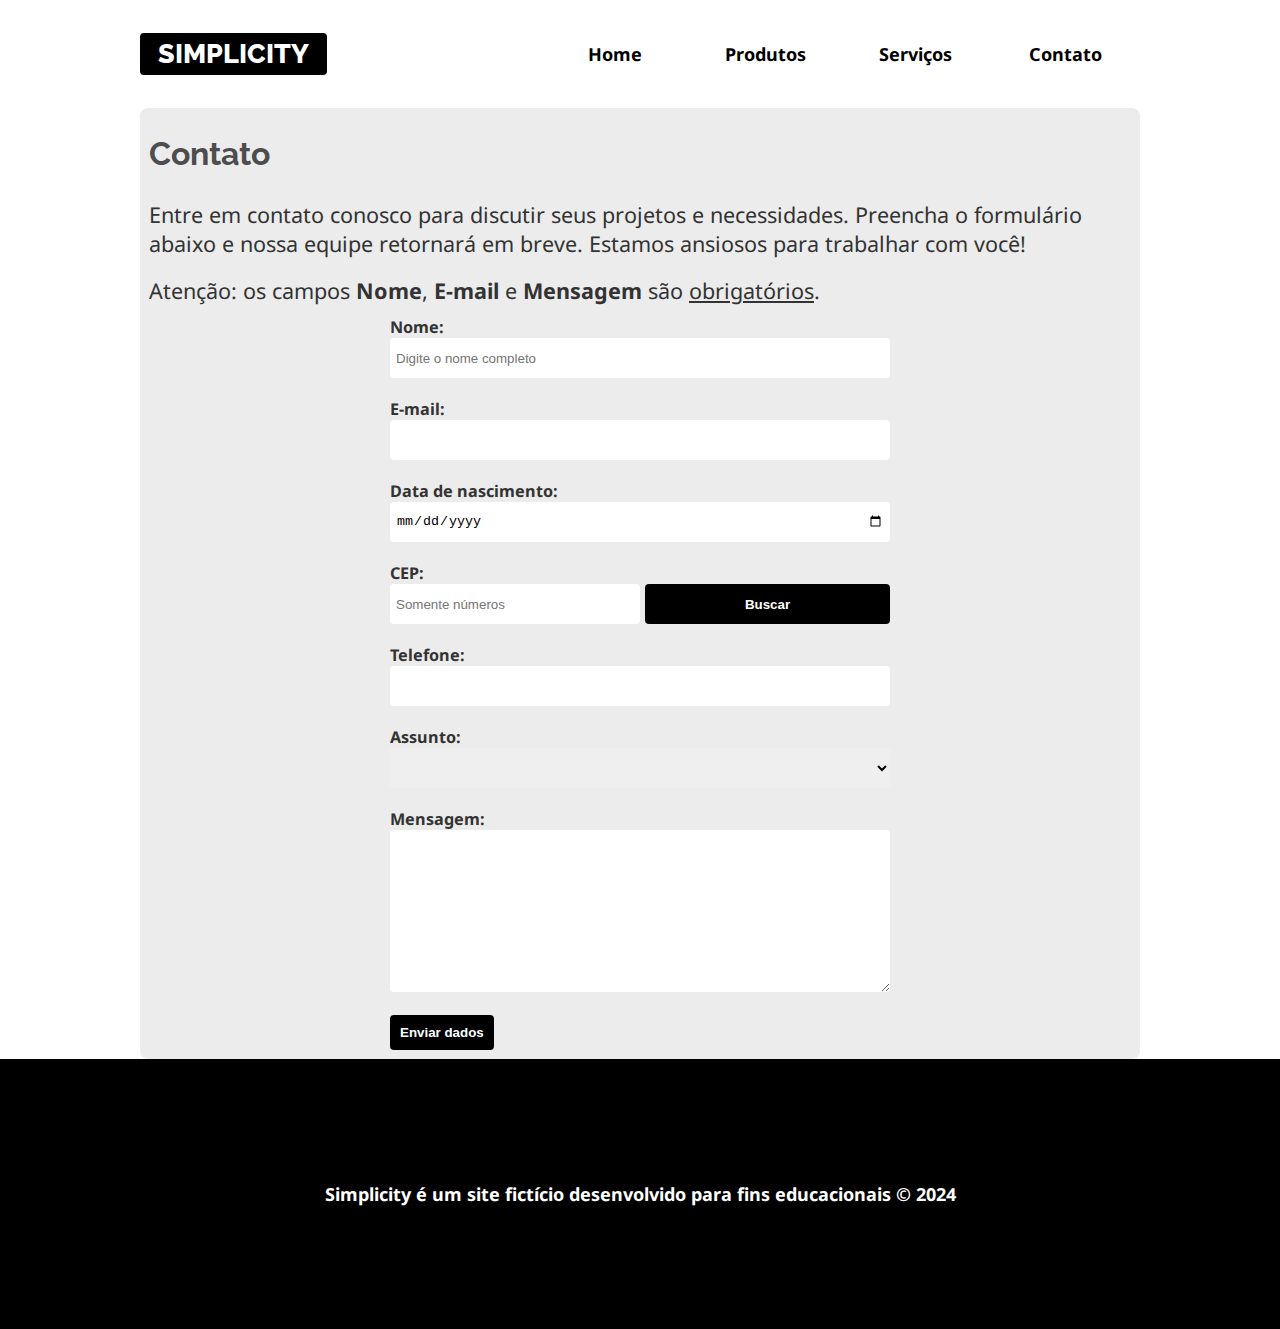
==== contato.html @ 0a5ce4bf "Criação da página contato (HTML e CSS)" ====
<!DOCTYPE html>
<html lang="pt-br">

<head>
    <meta charset="UTF-8">
    <meta name="viewport" content="width=device-width, initial-scale=1.0">
    <title>Produtos - Simplicity</title>
    <link rel="shortcut icon" href="imagens/favicon.png" type="image/png" sizes="64x64">


    <!-- Importação das fontes do Google (deve vir primeiro, antes do CSS) -->
    <link rel="preconnect" href="https://fonts.googleapis.com">
    <link rel="preconnect" href="https://fonts.gstatic.com" crossorigin>
    <link
        href="https://fonts.googleapis.com/css2?family=Noto+Sans:ital,wght@0,100..900;1,100..900&family=Raleway:ital,wght@0,100..900;1,100..900&display=swap"
        rel="stylesheet">

    <link rel="stylesheet" href="css/estilos.css">
</head>

<body>

    <header class="topo">
        <div class="limitador">
            <h1 class="titulo">
                <a href="index.html">Simplicity</a>
            </h1>
            <nav class="menu">
                <h2 class="titulo-menu"><a href="">Menu &equiv;</a></h2>
                <ul class="links-menu">
                    <li><a href="index.html">Home</a></li>
                    <li><a href="produtos.html">Produtos</a></li>
                    <li><a href="servicos.html">Serviços</a></li>
                    <li><a href="contato.html">Contato</a></li>
                </ul>
            </nav>
        </div>
    </header>

    <main class="conteudo">

        <article class="conteudo-interno limitador">
            <h2>Contato</h2>
            <p>
                Entre em contato conosco para discutir seus projetos e necessidades. Preencha o formulário abaixo e
                nossa equipe retornará em breve. Estamos ansiosos para trabalhar com você!
            </p>


            <p>Atenção: os campos <b>Nome</b>, <b>E-mail</b> e <b>Mensagem</b> são <u>obrigatórios</u>.</p>


            <form autocomplete="off" action="" method="post">
                <div>
                    <label for="nome">Nome:</label>
                    <input required type="text" name="nome" id="nome" placeholder="Digite o nome completo">
                </div>

                <div>
                    <label for="email">E-mail:</label>
                    <input required type="email" name="email" id="email">
                </div>

                <div>
                    <label for="nascimento">Data de nascimento:</label>
                    <input type="date" name="nascimento" id="nascimento">
                </div>

                <!-- INÍCIO HTML PARA CEP/ENDEREÇO -->
                <div>
                    <label for="cep">CEP: <br><span id="status"></span></label>
                    <div id="area-do-cep">
                        <!-- Usamos inputmode numerica para que
                                    o teclado virtual mostre números e para que não seja mostrado botões adicionais no navegador desktop. -->
                        <input maxlength="9" inputmode="numeric" placeholder="Somente números" type="text" id="cep"
                            name="cep" required> <br>
                        <button id="buscar">Buscar</button>
                    </div>
                </div>
                <div class="campos-restantes">
                    <label for="endereco">Endereço:</label>
                    <input type="text" id="endereco" name="endereco" size="30">
                </div>
                <div class="campos-restantes">
                    <label for="bairro">Bairro:</label>
                    <input type="text" id="bairro" name="bairro">
                </div>
                <div class="campos-restantes">
                    <label for="cidade">Cidade:</label>
                    <input type="text" id="cidade" name="cidade">
                </div>
                <div class="campos-restantes">
                    <label for="estado">Estado:</label>
                    <input type="text" id="estado" name="estado">
                </div>
                <!-- /FIM HTML PARA CEP/ENDEREÇO -->


                <div>
                    <label for="telefone">Telefone:</label>
                    <input type="tel" name="telefone" id="telefone">
                </div>

                <div>
                    <label for="assunto">Assunto:</label>
                    <select name="assunto" id="assunto">
                        <!-- Sempre deixe um option vazio para que o usuário escolha por conta própria. -->
                        <option value=""></option>
                        <option>Dúvidas</option>
                        <option>Elogios</option>
                        <option>Reclamações</option>
                        <option>Outros</option>
                    </select>
                </div>

                <div>
                    <label for="mensagem">Mensagem:</label>

                    <!-- Sempre inicie e termine o textarea na mesma linha -->
                    <textarea required name="mensagem" id="mensagem" cols="30" rows="10"></textarea>
                </div>
                <button type="submit">Enviar dados</button>
            </form>


        </article>

    </main>

    <footer class="rodape">
        <p>Simplicity é um site fictício desenvolvido para fins educacionais &copy; <time>2024</time></p>
    </footer>

    <script src="js/menu.js"></script>
</body>

</html>
---- css/estilos.css ----
*, *::after, *::before { box-sizing: border-box; }

/* Declarado no root para que fique de forma global, para que seja aplicada em toda a página de acordo a necessidade. */
/* Declaração de variáveis para paleta de cores */
:root {
    --cor-titulo: #4d4d4d;
    --cor-texto: #333;
    --cor-escura: #000;
    --cor-clara: #fff;
    --cor-intermediaria: #ececec;
}

/* Reset em alguns elementos usados neste projeto */
body, h1, h2, p, figure, .links-menu {
    margin: 0;
    padding: 0;
    list-style: none; /*Removendo marcadores da lista ul */
}

/* Importante para uso da medida relativa REM */
html { font-size: 16px; }

/* Fontes que tem espaço deverão estar entre "" */
body {
    font-family: "Noto Sans", sans-serif;
    color: var(--cor-texto);
}

img { max-width: 100%;}

/* Links sem underline */
a { text-decoration: none;}

.titulo {
    font-family: Raleway, sans-serif;

    /* transformar a letra em maiusculo */
    text-transform: uppercase;

    /* Nível de negrito, algumas fontes dão essa opção no google fonts */
    font-weight: 800;
    font-size: 1.5rem;

    /* Formatando o link dentro do h1 */
    a {
        background-color: var(--cor-escura);
        color: var(--cor-clara);
        padding: 0.3rem 1rem;
        border-radius: 4px;
    }
}

.topo {
    /* Necessário para garantir que o topo sempre fique por cima de qualquer elemento */
    z-index: 10;
    
    position: sticky;
    top: 0;    
    background-color: var(--cor-clara);
    
    /* Classe .limitador específica para uso no cabeçalho/topo: além das configurações gerais (width e margin), AQUI ela também tem altura e ajustes do flex. */
    .limitador{
        height: 12vh;     
        display: flex;
        justify-content: space-between;
        align-items: center;     
    }
}

/* Classe .limitador de uso geral:
Sempre terá largura de 95vw e margin auto não importando onde será aplicado. */
.limitador {
    width: 95vw;
    margin: auto;
}

/* class + a, por se tratar de um link. Assim será configurado os dois */
.titulo-menu a {
    color: var(--cor-escura);
    font-size: 1.2rem;
    padding: 1rem;

    /* Vai fazer com que o "menu" não sobreponha/invade as demais oções da lista */
    display: inline-block;
}

/* poderia ser: 
.titulo-menu a:hover
.links-menu a:hover
como existe a class menu no nav, já irá agrupar tudo, então usaremos: */
.menu a:hover, .menu a:focus {
    background-color: var(--cor-intermediaria);
}

/* Estilos para lista ul contida no menu nav */
.links-menu {

    /* Atenção! Neste ponto, fazemos com que os links do menu iniciem escondidos (display:none) em telas pequenas. Posteriormente, com a ajuda do CSS combinado com o JS, faremos os comandos necessários para exibir/esconder de forma alternada. */
    display: none;

    /* Formatação dos links */
    a {
        color: var(--cor-escura);
        font-weight: bold;
        /* background-color: yellow; */
        height: 50px;
        display: flex;
        justify-content: center;
        align-items: center;
    }
}

.links-menu.aberto {

    /* Ativamos o flex para anular o display:none (fazendo os links aparecerem) e ao mesmo tempo ter os recursos do flex. */
    display: flex;

    /* Mudamos a direção para coluna para voltar a exibir um link em cima do outro. */
    flex-direction: column;

    /* Usamos o position e coordenadas para ajustara posição e o tamanho que os links ocuparam na tela logo abaixo da palavra Menu. */
    position: absolute;
    left: 0;
    right: 0;

    background-color: var(--cor-clara);
}

/* Exercícios */

/* 

1) Crie uma regra específica para formatar o artigo "Destaque" com as seguintes configurações:

- Altura de 88vh
- Imagem de fundo (fundo-destaque)
- Imagem de fundo deve ficar parada
- Use o flex para alinhar totalmente no meio
- Use o flex para garantir que os textos fiquem um em cima do outro

2) Crie uma regra para formatar os "h2" e o "p" contidos no "Destaque". Faça com que os textos fiquem centralizados com a cor clada.

*/

.destaque {
    height: 88vh;
    background-image: url(../imagens/fundo-destaque.jpg);
    background-attachment: fixed;
    /* background-repeat: no-repeat; */

    display: flex;
    justify-content: center;
    align-items: center;
    
    flex-direction: column;
    /* Também pode ser feito assim: */
    /* flex-wrap: wrap;
    align-content: center; */

    background-size: cover;
    
    h2, p {
        color: var(--cor-clara);
        text-align: center;
        animation-name: animaDestaque;
        animation-duration: 2s;
    }

    h2 {font-size: clamp(3rem, 10vw, 7rem);}

    p {
        font-size: clamp(1.5rem, 3vw, 3rem);
        animation-delay: .5s;

        /* Antes da animação: o elemento assume o estilo do primeiro keyframe(ou seja, o from). Portanto assim, forçamos a iniciar com opacity zero e escala menor 30%.  */
        animation-fill-mode: backwards;
    }
}

/* Regras para o formulário de contato */
form {
    max-width: 500px;
    margin: auto;
}

label {
    font-size: 0.9rem;
    font-weight: bold;
    color: var(--cor-texto);
}

form div { margin-bottom: 1rem; }

input, select, textarea {
    width: 100%;
    border: none;
    padding: 6px;
    height: 40px;
    border-radius: 4px;
}

textarea { height: auto; }

button {
    border: none;
    background-color: var(--cor-escura);
    color: var(--cor-clara);
    padding: 10px;
    font-weight: bold;
    border-radius: 4px;
}

button:hover, button:focus {
    background-color: darkblue;
    cursor: pointer;
    transform: scale(1.05);
}

#area-do-cep {
    display: flex;
    justify-content: space-between;
}

#cep { width: 50%; }

#buscar { 
    width: 49%;
    padding: 12px;
}

.campos-restantes { display: none; }

/* Sobre a função clamp()
Função útil para redimensionamento responsivo de acordo com critérios de tamanhos mínimo, ideal/variável/responsivo e máximo.  Uso mais comum é para textos responsivos, mas pode ser usado com qualquer propriedade que envolva tamanhos (width,height, etc).

clamp(
    tamanho mínimo,
    tamanho ideal/variável/responsivo,
    tamanho máximo
)
*/

/* 1) Criar a animação */
@keyframes animaDestaque {
    from {
        opacity: 0;
        transform: scale(0.3);
    }
    to {
        opacity: 1;
        transform: scale(1);
    }
}

article {
    h2 {
    padding: 1rem;
    font-size: 1.4rem;
    font-family: Raleway;
    color: var(--cor-titulo);
    }

    p {
        padding: 0.5rem 0;
        font-size: 1.2rem;
    }

    address {
        font-style: normal;
        font-size: 1.2rem;
    }
}

.front-end, .historia, .localizacao {
    text-align: center;
}

.historia {
    background-image:url(../imagens/fundo-madeira.jpg);
    background-size: cover;
    /* background-attachment: fixed; */

    h2 {
        color: var(--cor-clara);
        text-shadow: 1px 0 0 red;
    }

    iframe {
        width: 100%;
        max-width: 700px;
        margin-bottom: 2rem;
    }
}

.localizacao iframe {
    width: 100%;
    margin-top: 2rem;
}

.rodape {
    background-color: var(--cor-escura);
    color: var(--cor-clara);
    height: 30vh;
    font-weight: bold;
    display: flex;
    justify-content: center;
    align-items: center;
    text-align: center;
}

/* Regras para as páginas internas (Produtos, Serviços e Contato) */
.conteudo-interno {
    background-color: var(--cor-intermediaria);
    padding: .5rem;
    border-radius: 8px;

    h2 { 
        padding-left: 0;
        font-size: 1.8rem;
    }
}

table {
    border: solid 4px var(--cor-escura);
    width: 80%;
    max-width: 600px;
    margin: auto;
    border-collapse: collapse;    
    
    caption { 
        text-transform: uppercase;
        font-size: 1.2rem;
        padding-bottom: .3rem;
    }

    th,td { border: solid 1px var(--cor-escura);}
    
    th {
        background-color: var(--cor-escura);
        color: var(--cor-clara);
        padding: .5rem;
    }

    td { padding: .4rem; }

    td:nth-child(2) {text-align: center;}
    td:last-child, th:last-child {text-align: right;}

    tr:nth-child(odd) {background-color: var(--cor-clara);}
}

.galeria {
    text-align: center;

    img {
        border-radius: 50%;
        transform: scale(.8) rotate(-10deg);
        box-shadow: var(--cor-escura) 0 0 30px;
        transition: .5s;
        /* .galeria img:hover (que está FORA):
        .galeria img:hover {
        transform: scale(1) rotate(0);
        Poderia ter sido feito AQUI dentro da seguinte maneira: 
        &hover { transform: scale(1) rotate(0); } */
    }
}

.galeria img:hover {
transform: scale(1) rotate(0);
}

/*  Media Queries: regras de uso condicional de acordo com o tamanho de tela necessário para ajustes no site */

@media screen and (min-width:600px) {
    /* Escondendo a palavra menu */
    .titulo-menu {display: none;}

    /* Exibimos os links (lista de links) */
    .links-menu { 
        display: flex;

        /* Forçamos cada item da lista a ter largura total e, com isso, redistribuir os espaços/alinhamentos. */
        li { width: 100%;}    
    }
    /* Ajustamos o tamanho do menu (nav) como um todo */
    .menu { width: 60%}
}

@media screen and (min-width:1000px) {
    html { font-size: 18px;}
    .limitador { max-width: 1000px;}
}
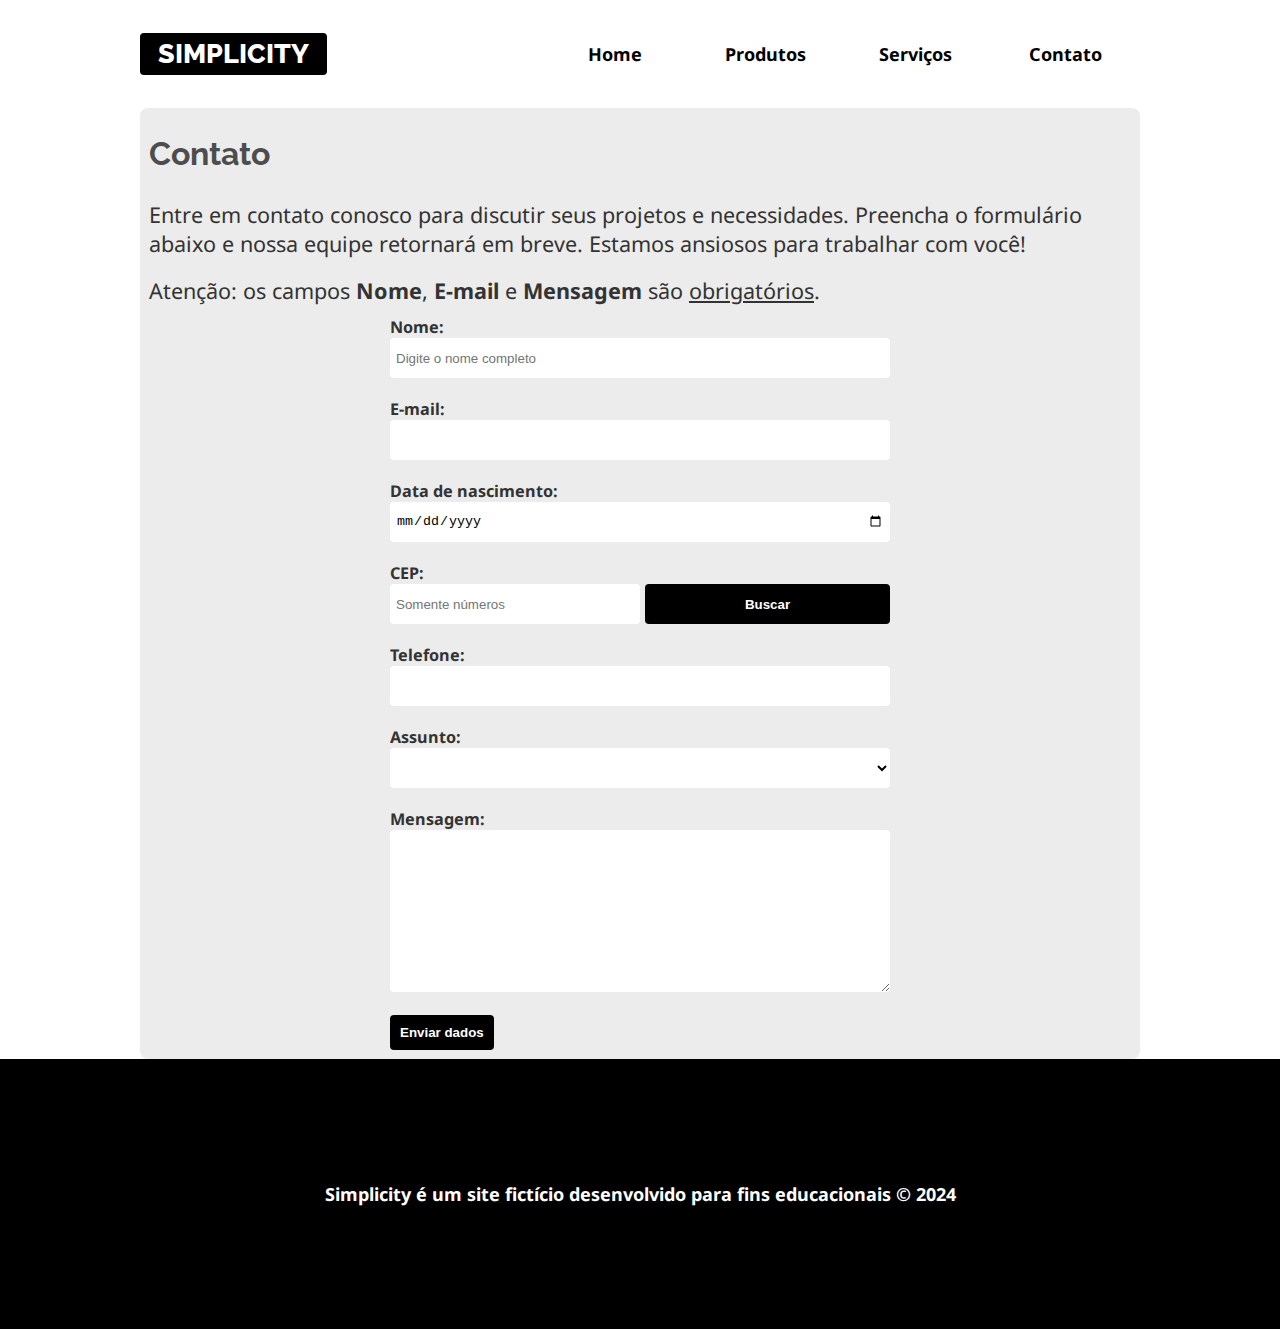
==== commit ff7c881d: "JavaScript focado para a área de contatos" ====
--- a/contato.html
+++ b/contato.html
@@ -132,6 +132,7 @@
     </footer>
 
     <script src="js/menu.js"></script>
+    <script src="js/contato.js"></script>
 </body>
 
 </html>--- a/css/estilos.css
+++ b/css/estilos.css
@@ -197,6 +197,7 @@
     padding: 6px;
     height: 40px;
     border-radius: 4px;
+    background-color: var(--cor-clara);
 }
 
 textarea { height: auto; }
